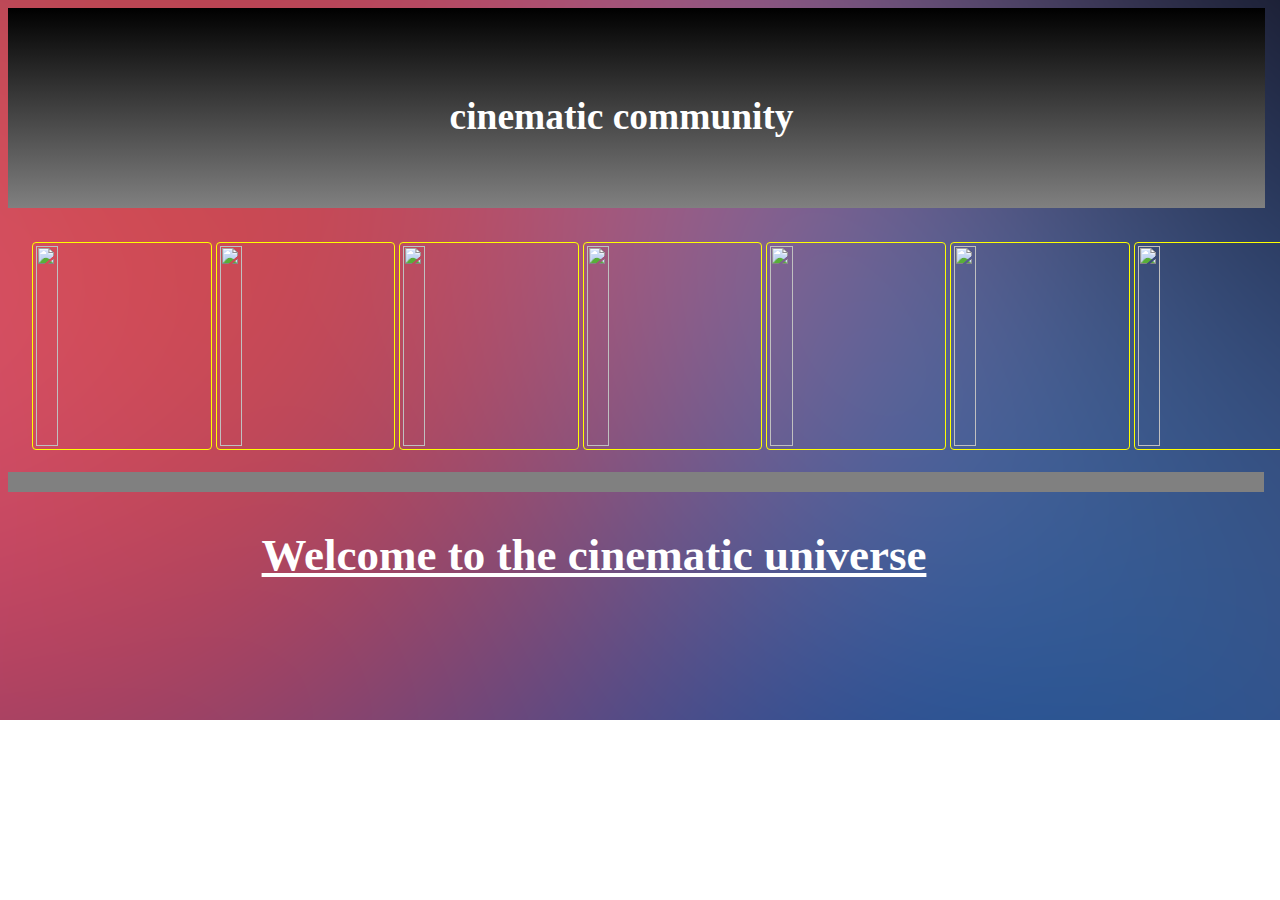
==== index.html @ 1ae33273 "Rename homepage.html to index.html" ====
<!DOCTYPE html>
<html>
<link rel="stylesheet" type="text/css" href="style.css">
<!--<link rel="stylesheet" href="https://stackpath.bootstrapcdn.com/bootstrap/4.3.1/css/bootstrap.min.css" integrity="sha384-ggOyR0iXCbMQv3Xipma34MD+dH/1fQ784/j6cY/iJTQUOhcWr7x9JvoRxT2MZw1T" crossorigin="anonymous"> -->

    <head>
        <title>Welcome to Cinematic community!</title>
    </head>
    <body>   
    	<align ="center">
    <div id="heading">
     <h3>cinematic community</h3></div> 
    
     <div class="image"> 
     <img src="C:\Users\in_as_charan\Desktop\project0\images\pic1.jpg" align="center" height="200px"width="200px">
     <img src="C:\Users\in_as_charan\Desktop\project0\images\1.jpeg" align="center" height="200px" width="200px"> 
     <img src="C:\Users\in_as_charan\Desktop\project0\images\2.jpg" align="center" height="200px" width="200px">
     <img src="C:\Users\in_as_charan\Desktop\project0\images\3.jpeg" align="center" height="200px" width="200px"> 
     <img src="C:\Users\in_as_charan\Desktop\project0\images\4.jpg" align="center" height="200px" width="200px"> 
     <img src="C:\Users\in_as_charan\Desktop\project0\images\5.jpg" align="center" height="200px" width="200px">    
     <img src="C:\Users\in_as_charan\Desktop\project0\images\6.jpg" align="center" height="200px" width="200px">    
     </div>
     <hr width="107%" align="cinematic" color="grey" size="20px" style="stroke-linejoin: round;" >
    <div id="textbg"><div class="subheading">
    	<h2 align="center" color="red"><u>Welcome to the cinematic universe</u></h2>
    </div>  </div>
</align>
    </body>
</html>
---- style.css ----
#heading, header{
	padding-left: 10px;
	background-image: linear-gradient(black,grey) ;
    padding-right: 40px;
    padding-top: 50px;
    padding-bottom: 50px;
	text-align: center;
	height: 100px;
	width:103%;
	color: white;
	font-size: 200%;
	font-family: brushed traveler;
    font-weight: bold;
}
body{
  background: url(bg.png) no-repeat;
  background-size: cover;
  margin-right: 100px;
  
}
#textbg{
    font-family: consolas;
    color:white;
    font-weight: lighter;
}
img{
	
	border-radius: 4px;
	padding: 3px;
	border: 1px solid yellow;
	border-style: solid;
	width: 300px;
	width: 13%;
	align: right;
}
.image
{
	margin: auto;
	margin-top: 20px;
	margin-left: 10px;
	padding: 14px;
	width: 1320px;
}
.subheading
{
	font-family: rage;
	color: white;
	font-size: 30px;
}
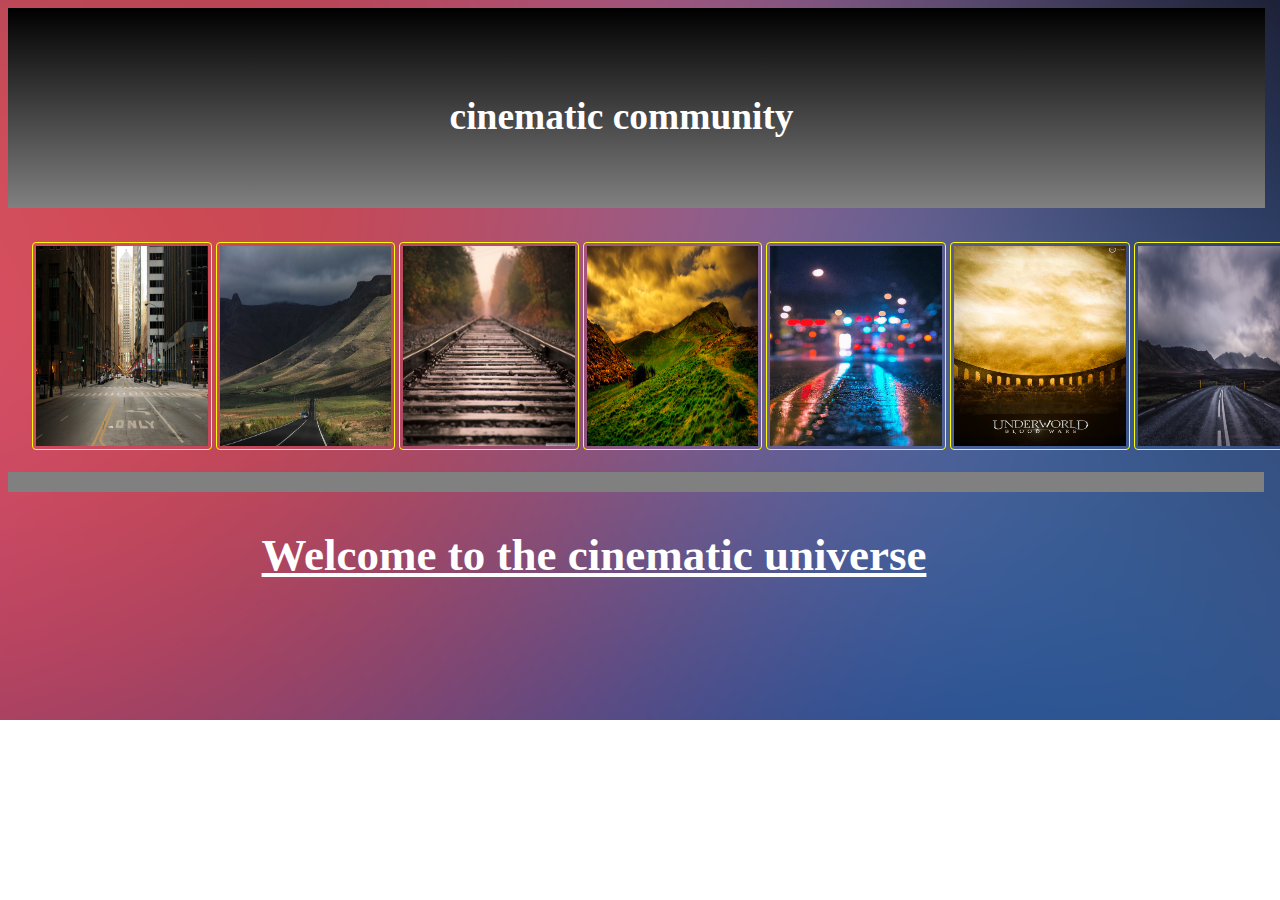
==== commit 2e9e6eee: "update on index.html" ====
--- a/index.html
+++ b/index.html
@@ -12,13 +12,13 @@
      <h3>cinematic community</h3></div> 
     
      <div class="image"> 
-     <img src="C:\Users\in_as_charan\Desktop\project0\images\pic1.jpg" align="center" height="200px"width="200px">
-     <img src="C:\Users\in_as_charan\Desktop\project0\images\1.jpeg" align="center" height="200px" width="200px"> 
-     <img src="C:\Users\in_as_charan\Desktop\project0\images\2.jpg" align="center" height="200px" width="200px">
-     <img src="C:\Users\in_as_charan\Desktop\project0\images\3.jpeg" align="center" height="200px" width="200px"> 
-     <img src="C:\Users\in_as_charan\Desktop\project0\images\4.jpg" align="center" height="200px" width="200px"> 
-     <img src="C:\Users\in_as_charan\Desktop\project0\images\5.jpg" align="center" height="200px" width="200px">    
-     <img src="C:\Users\in_as_charan\Desktop\project0\images\6.jpg" align="center" height="200px" width="200px">    
+     <img src="images\pic1.jpg" align="center" height="200px"width="200px">
+     <img src="images\1.jpeg" align="center" height="200px" width="200px"> 
+     <img src="images\2.jpg" align="center" height="200px" width="200px">
+     <img src="images\3.jpeg" align="center" height="200px" width="200px"> 
+     <img src="images\4.jpg" align="center" height="200px" width="200px"> 
+     <img src="images\5.jpg" align="center" height="200px" width="200px">    
+     <img src="images\6.jpg" align="center" height="200px" width="200px">    
      </div>
      <hr width="107%" align="cinematic" color="grey" size="20px" style="stroke-linejoin: round;" >
     <div id="textbg"><div class="subheading">
